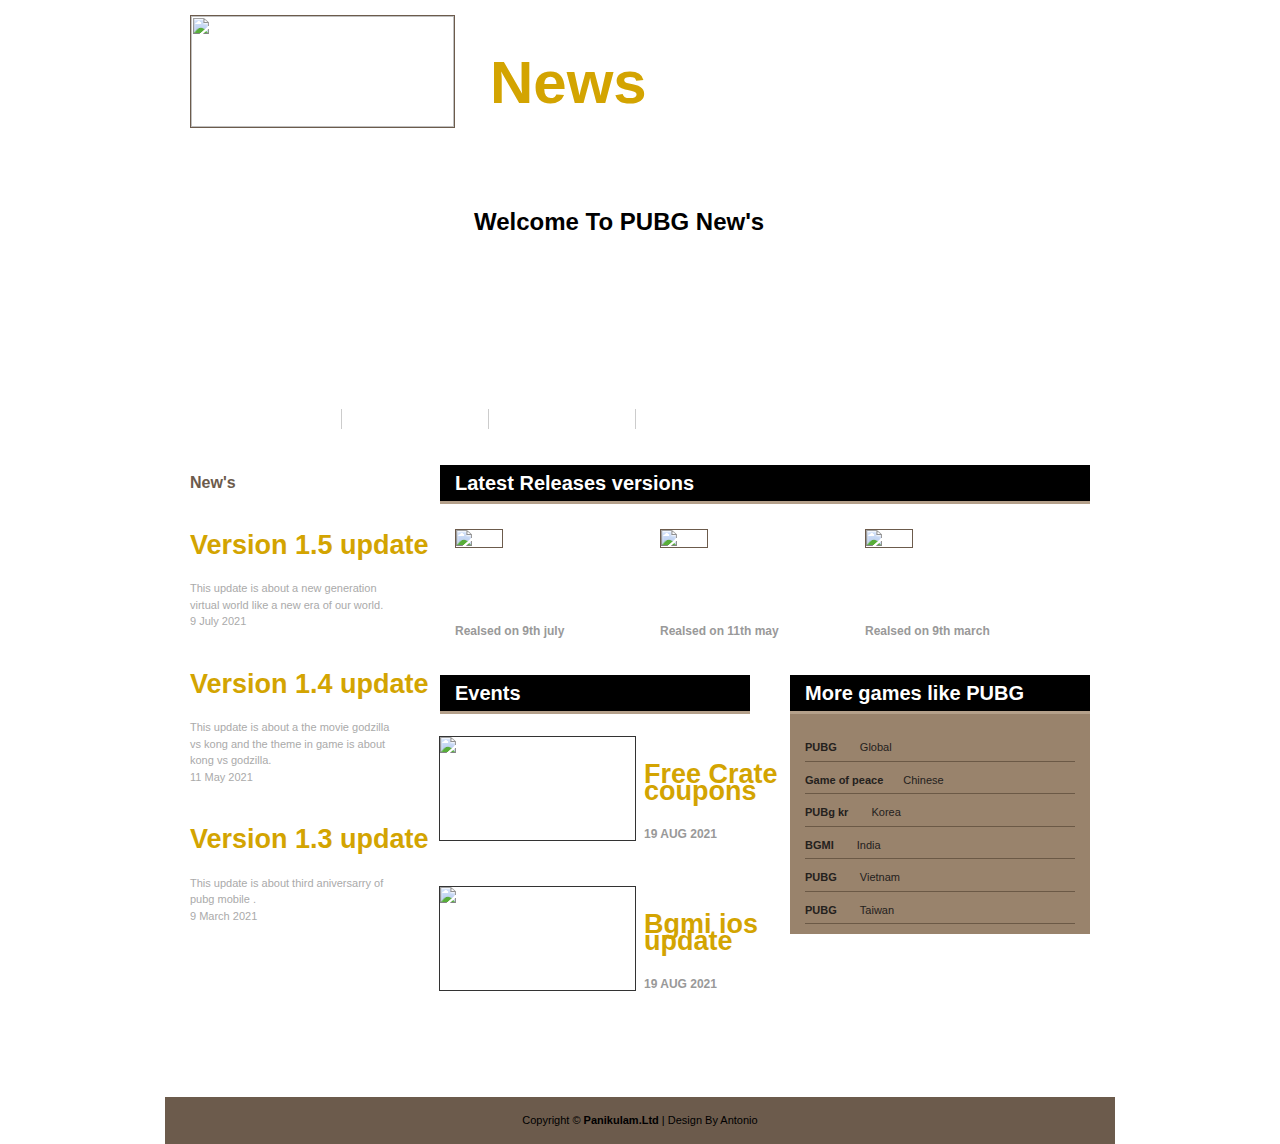
==== index.html @ 649311f4 "Add files via upload" ====
<!DOCTYPE html PUBLIC "-//W3C//DTD XHTML 1.0 Transitional//EN" "http://www.w3.org/TR/xhtml1/DTD/xhtml1-transitional.dtd">
<html xmlns="http://www.w3.org/1999/xhtml">
<head>
<meta name="viewport" content="width=device-width, initial-scale=1.0">
<title>Free CSS Template for Music Websites</title>
<meta name="keywords" content="" />
<meta name="description" content="" />
<link href="https://cdn.jsdelivr.net/npm/bootstrap@5.1.0/dist/css/bootstrap.min.css" rel="stylesheet" integrity="sha384-KyZXEAg3QhqLMpG8r+8fhAXLRk2vvoC2f3B09zVXn8CA5QIVfZOJ3BCsw2P0p/We" crossorigin="anonymous">
<link href="templatemo_style.css" rel="stylesheet" type="text/css" />
</head>
<body>
<div id="templatemo_container">

	<div id="templatemo_header" class="col-xs-12 col-sm-6 col-md-4 col-lg-3 col-xl-2">
    	<div id="templatemo_title">
            <div id="templatemo_sitetitle" class="col-xs-12 col-sm-6 col-md-4 col-lg-3 col-xl-2">
                <img class="header-img" src="https://thumbs.dreamstime.com/b/pubg-logo-pubg-logo-white-background-vector-format-available-ai-136066363.jpg">
            </div>
        </div>
        <div>
            <h3 class="header-text">News</h3>
        </div>
        
    </div>

	<div id="templatemo_banner">
       	<div id="templatemo_banner_text">
            <div id="banner_title">Welcome To PUBG New's</div>
            <p class="banner_text">In this webpage you will be able to know <br>news related to bgmi and its events. </p>
    	</div>
	</div>
    
    <div id="templatemo_menu">
     	<ul>
			<li><a href="index.html" class="current">Main Page</a></li>
			<li><a href="subpage.html">New's</a></li>
            <li><a href="subpage2.html">Screenshot's</a></li>            
        </ul>  
    </div>
    
    <div id="templatemo_content">
    
    	<div id="templatemo_left_column">
            
            <h2>New's</h2>
            <div class="left_col_box">
                <div class="blog_box">
                   <h3>Version 1.5 update</h3>
                    This update is about a new generation virtual world like a new era of our world.<br>
                    9 July 2021
				</div>
                <div class="blog_box">
                    <h3>Version 1.4 update</h3>
                    This update is about a the movie godzilla vs kong and the theme in game is about kong vs godzilla.<br>
                    11 May 2021
				</div>
                <div class="blog_box">
                    <h3>Version 1.3 update</h3>
                    This update is about third aniversarry of pubg mobile .<br>
                    9 March 2021
				</div>                                               

			</div>
		</div>
        
        <div id="templatemo_right_column">
        	<div id="new_released_section">
            	<h1>Latest Releases versions</h1>
            	<div class="new_released_box">
                <img src="https://estnn.com/wp-content/uploads/2021/07/pubg-ignition.jpg" alt="image" />
                    <h3 class="ttt">Version 1.5.0</h3> 
                    <h4>Realsed on 9th july</h4>  
				</div>
                <div class="new_released_box">
                <img src="https://staticg.sportskeeda.com/editor/2021/05/4c3d6-16205380444661-800.jpg" alt="image" />
                    <h3 class="ttt">Version 1.4.0</h3> 
                    <h4>Realsed on 11th may</h4>  
				</div>
                <div class="new_released_box">
                <img src="https://www.xda-developers.com/files/2021/03/PUBG-Mobile-1.3-Update-1024x576.jpg" alt="image" />
                    <h3 class="ttt">Version 1.3.0</h3> 
                    <h4>Realsed on 9th march</h4>  
				</div>
				
            </div>
            
            <div class="templatemo_right_panel_fullwidth">
                <div id="news_section">
                    <h1>Events </h1>
                    <div class="news_box">
                        <img src="images/news-img-2.jpg" alt="image" />
                        <h3>Free Crate coupons</h3> 
                        <h4>19 AUG 2021</h4>
                        <p>Free crate coupons in pubg mobile. 
                        </p>
                    </div>
                    <div class="news_box">
                        <img src="images/news-img-1.JPG" alt="image" />
                        <h3>Bgmi ios update</h3> 
                        <h4>19 AUG 2021</h4>
                        <p>BGMI ios version has been realsed.Android users are fucked bcoz of 90fps in ios.
                        </p>
                    </div>
                </div> <!-- end of news -->
                
                <div id="topdownload_section">
                    <h1>More games like PUBG</h1>
                    <div class="topdownload_box">
                        <div class="title_singer">PUBG   <span>Global</span></div>
                    </div>
                    <div class="topdownload_box">
                        <div class="title_singer">Game of peace<span>Chinese</span></div>
                    </div>
                    <div class="topdownload_box">
                        <div class="title_singer">PUBg kr <span>Korea</span></div>
                    </div>
                    <div class="topdownload_box">
                        <div class="title_singer">BGMI    <span>India</span></div>
                    </div>
                    <div class="topdownload_box">
                        <div class="title_singer">PUBG    <span>Vietnam</span></div>
                    </div>
                    <div class="topdownload_box">
                        <div class="title_singer">PUBG    <span>Taiwan</span></div>
                    </div>       
                </div> <!-- end of top download -->
			</div>                
            
		</div>
    </div>
  
    
	<div id="templatemo_footer">
        Copyright © <a href="#"><strong>Panikulam.Ltd</strong></a> | Design By Antonio
	</div>
</div>
<!-- templatemo 047 music -->
<!-- 
Music Template 
http://www.templatemo.com/preview/templatemo_047_music 
-->  
<script src="https://cdn.jsdelivr.net/npm/bootstrap@5.1.0/dist/js/bootstrap.bundle.min.js" integrity="sha384-U1DAWAznBHeqEIlVSCgzq+c9gqGAJn5c/t99JyeKa9xxaYpSvHU5awsuZVVFIhvj" crossorigin="anonymous"></script>
<script src="https://cdn.jsdelivr.net/npm/@popperjs/core@2.9.3/dist/umd/popper.min.js" integrity="sha384-eMNCOe7tC1doHpGoWe/6oMVemdAVTMs2xqW4mwXrXsW0L84Iytr2wi5v2QjrP/xp" crossorigin="anonymous"></script>
<script src="https://cdn.jsdelivr.net/npm/bootstrap@5.1.0/dist/js/bootstrap.min.js" integrity="sha384-cn7l7gDp0eyniUwwAZgrzD06kc/tftFf19TOAs2zVinnD/C7E91j9yyk5//jjpt/" crossorigin="anonymous"></script>
</body>
</html>
---- templatemo_style.css ----
/*
CSS Credit: http://www.templatemo.com/
*/

/* 
Music Template 
http://www.templatemo.com/preview/templatemo_047_music 
*/
body {
	margin:0;
	padding:0;
	line-height: 1.5em;
	font-family:  Helvetica, Arial, sans-serif;
	font-size: 11px;
	color: #FFFFFF;
	background: #FFFFFF;
}
.ttt{
	color: #fff;
}
.banner_text{
	font-size: 18px;
    font-weight: bold;
}
.header-img {
width: 263px;
height: 111px;
border: 1px solid #6c5b4c;
}

.header-text {
	font-size: 60px;
	margin-left: 101px;
}

h1 {
	margin: 0 0 25px 0;
    padding: 10px 0 10px 15px;
    font-size: 20px;
    font-weight: bold;
    color: #fff;
    background: #000000;
    border-bottom: 3px solid #b4a08a;
}

h2 {
	width: 235px;
	height: 35px;
	padding: 15px 0 0 35px;
	margin: 0 0 25px -10px;
	font-size: 16px;
	color: #6c5b4c;
	background: url(images/left_heading_background.gif) no-repeat;
}

h3 {
	color: #d3a401;
	font-size: 27px;
	width: 356px;
}

h4 {
	margin: 0 0 5px 0;
	padding: 0;
	font-weight: bold;
	font-size: 12px;
	color: #999999;	
}

.rantsection {
	height: 13px;
	margin-bottom: 10px;
}

.rantsection img {
	float: left;
	height: 13px;
	width: 13px;
	border: 0px;
	margin-right: 5px;
}

a:link, a:visited { color: #999999; text-decoration: none;} 
a:active, a:hover { color: #999999; text-decoration: underline;}

.more_button a{
	clear: both;
	text-align: center;
	display: block;
	width: 60px;
	padding: 1px 0;
	margin-bottom: 5px; 
	background: #6c5b4c;
	border-bottom: 1px solid #a59180;
	color: #FFFFFF;
	font-weight: bold;
	text-decoration: none;
}

.download_button a{
	float: right;
	text-align: center;
	width: 65px;
	padding: 1px 0;
	background: #6c5b4c;
	border-bottom: 1px solid #a59180;
	color: #FFFFFF;
	font-weight: bold;
	text-decoration: none;
}

img {
	border: 1px solid #6c5b4c;
	width: 192px;
	height: 178px;
}


/* ----- Form ----- */
.form_row{
	margin-bottom: 3px;
}

form{
	margin: 0;
	padding: 0;
	text-align: right;	
}

label {
	margin-right: 10px;
}

input{
	width: 130px;
	height: 18px;
	padding: 1px 0;
	line-height: normal;
	color: #99836c;
	border: 1px solid #99836c;
	background: #400a0a;
}
select{
	color: #99836c;
}

.button{
	width: 60px;
	line-height: normal;
	margin: 0;
	height: 23px;
}
/* End of Form */


#templatemo_container {
	margin: 0px auto;
	width: 970px;
	background: url(images/main_background.gif) repeat-y;
}

/*------------ Header --------------- */

#templatemo_header {
	float: left;
	width: 900px;
	padding: 0 35px;
	margin: 15px 0 10px 0;
}

#templatemo_title {
	float: left;
	width: 300px;
}

#templatemo_sitetitle {
	margin-bottom: 21px;
}
#templatemo_sitetitle span{
	font-weight: normal;
	color: #FFFFFF;
}

#templatemo_login {
	float: right;
	margin-top: 25px;
	width: 300px;
}
/* -------------- End of Header------------------ */

/* --------- Banner ---------- */
#templatemo_banner-3{
	clear: both;
    margin-left: 10px;
    width: 950px;
    height: 243px;
	background: url(images/banner-3.jpg) no-repeat;
}#templatemo_banner-3{
	clear: both;
    margin-left: 10px;
    width: 950px;
    height: 243px;
	background: url(images/banner-3.jpeg) no-repeat;
}
#templatemo_banner-2{
	clear: both;
    margin-left: 10px;
    width: 950px;
    height: 243px;
	background: url(images/banner-2.jpeg) no-repeat;
}
#templatemo_banner {
	clear: both;
    margin-left: 10px;
    width: 950px;
    height: 227px;
	background: url(images/banner-1.png) no-repeat;
}

#templatemo_banner_text {
	padding: 52px 0 0 309px;
	width: 550px;
}

#banner_title{
	margin: 0 0 25px 0;
	padding: 0;
	font-size: 24px;
	font-weight: bold;
	color: black;
}

#templatemo_banner_text p{
	margin: 0 0 25px 0;
	padding: 0;
}

/* --------- End of Banner ---------- */

/*--- Menu ---*/
#templatemo_menu{
	float: left;
	width: 970px;
	height: 51px;
	background: url(images/menu_background.gif) no-repeat;
}

#templatemo_menu ul {
	float: left;
	margin: 0;
	padding: 10px 0 0 40px;
	list-style: none;
}

#templatemo_menu ul li{
	display: inline;
}

#templatemo_menu ul li a{
	float: left;
	width: 146px;
	height: 20px;
	margin-top: 10px;
	padding: 0;
	font-size: 1.1em;
	font-weight: bold;
	text-align: center;
	text-decoration: none;
	color: #fff;
	border-right: 1px solid #CCCCCC;
}

#templatemo_menu ul li .lastmenu{
	border-right: none;
}

#templatemo_menu li a:hover, #templatemo_menu li .current{
	color: #fff;
    padding-left: 0px;}
/*--- End of Menu ---*/

/*--- Content ---*/
#templatemo_content {
	float: left;
	margin: 0;
	padding: 0 10px;
	width: 950px;
}

/*--- Left Column---*/
#templatemo_left_column {
	float: left;
	margin: 20px 10px 0 0;
	padding: 0px;
	width: 235px;
}

.left_col_box {
	margin: 0 0 25px 25px;
	color: #AAA;	
}

.blog_box {
	padding-bottom: 15px;
	margin-bottom: 15px;
	border-bottom: 4px solid #fff;
}

.blog_box h3 a{
	font-size: 15px;
	color: #d3a401;	
	
}

.blog_box span{
	color: #99836c;
}
/*--- End of Left Column---*/

/*--- Right Column---*/
#templatemo_right_column {
	float: right;
	margin: 25px 25px 0 0;
	padding: 0;
	width: 650px;
}

.templatemo_right_panel_fullwidth {
	float: left;
	width: 650px;
	padding: 0 0 25px 0;
}

.templatemo_right_panel_fullwidth img{
	float: left;
	margin: 3px 10px 0 0;
}

.templatemo_right_panel_fullwidth_content {
	float: left;
	width: 620px;
	padding: 0 15px 25px 15px;
}

.templatemo_right_panel_fullwidth_content p{
	text-align: justify;
	font-size: 14px;
}

#new_released_section {
	float: left;
	width: 650px;
	margin: 0 0 30px 0;
}

.new_released_box {
	float: left;
	width: 180px;
	margin: 0 10px 0 15px;	
}

.new_released_box img{
	margin-bottom: 5px;
}

#news_section {
	float: left;
	width: 310px;
	margin: 0 25px 0 0;
}

.news_box {
	float: left;
	width: 280px;
	margin: 0 15px 25px 15px;
}

.news_box img{
	float: left;
    height: 103px;
    width: 195px;
    margin: -3px 8px -1px -16px;
    border: 1px solid #333333;
}

.news_box p{
	margin: 0;
	padding: 0;
	font-size: 17px;
}

#topdownload_section {
	float: right;
	width: 300px;
	padding: 0;
	margin: 0;
	background: #99836c;
}

.topdownload_box {
	float: left;
	width: 270px;
	padding-bottom: 5px;
	margin: 0 15px 10px 15px;
	color: #24211d;
	font-weight: bold;
	border-bottom: 1px solid #6b5946;
	
}

* html .topdownload_box {
	margin: 0 15px 10px 7px;
}

.topdownload_box span{
	font-weight: normal;
	margin-left: 20px;
}

.title_singer{
	float: left;
	width: 204px;
}
/*--- End of Right Column---*/
/*--- End of Content ---*/

/* ----- Footer ----- */
#templatemo_footer {
	clear: both;
	padding: 15px 0;
	width: 950px;
	margin: 0 10px;
	text-align: center;
	color: #000000;
	background: #6c5b4c;
	text-align: center;
}

#templatemo_footer a{
	color: #000000;
}

#templatemo_footer a:hover{
	color: #cccc66;
}
/* ----- End of Footer ----- */
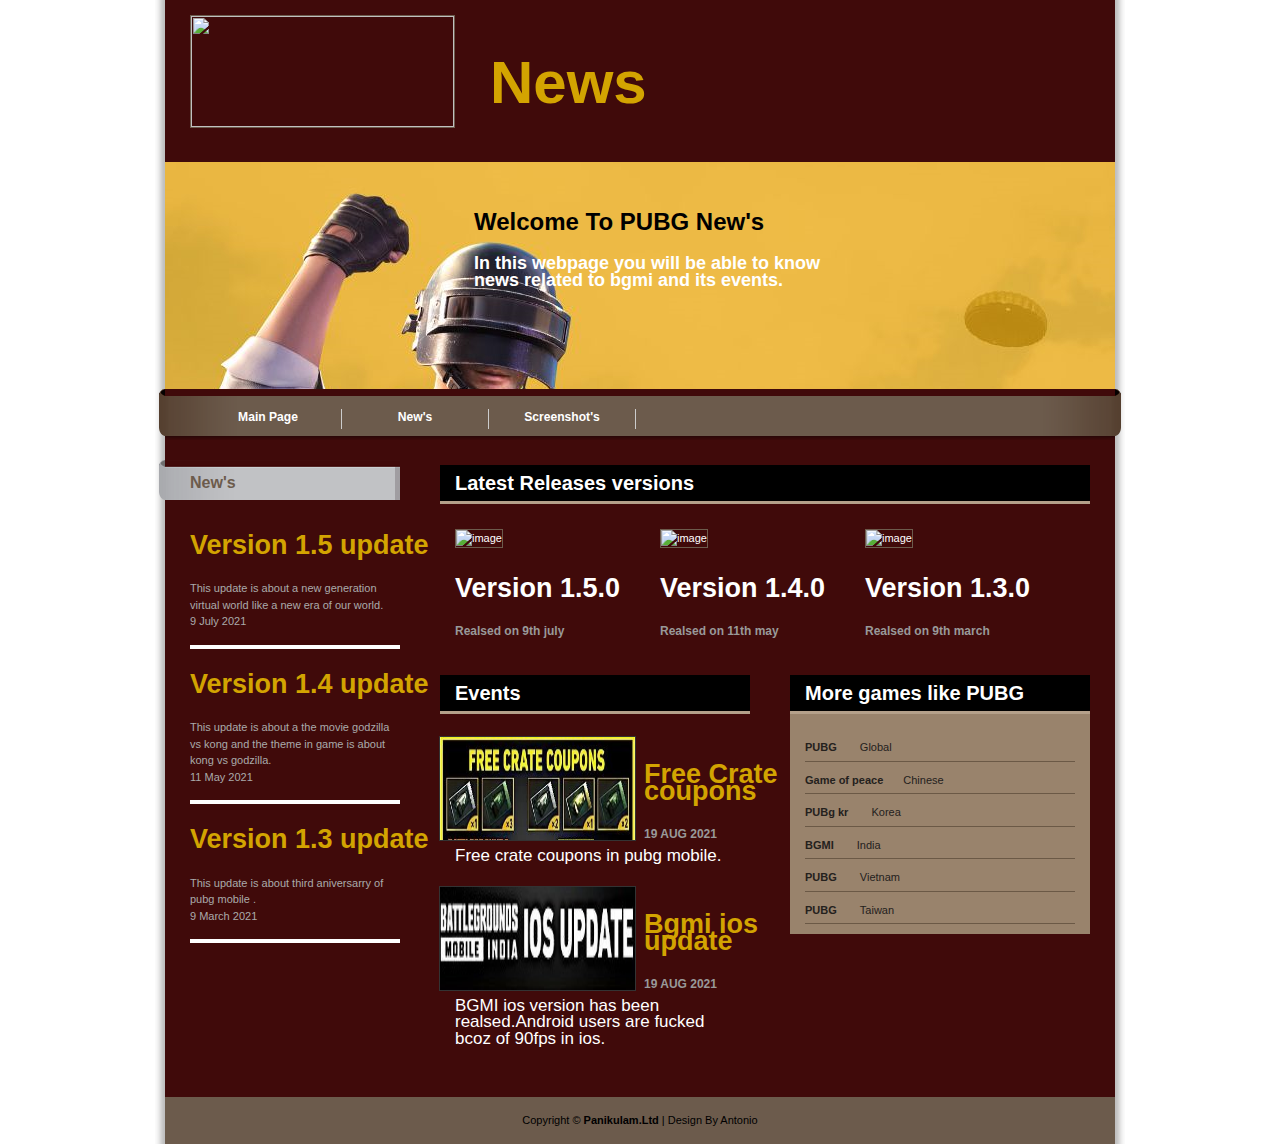
==== commit d6b63c86: "Add files via upload" ====
--- a/index.html
+++ b/index.html
@@ -2,7 +2,7 @@
 <html xmlns="http://www.w3.org/1999/xhtml">
 <head>
 <meta name="viewport" content="width=device-width, initial-scale=1.0">
-<title>Free CSS Template for Music Websites</title>
+<title>Pubg news main</title>
 <meta name="keywords" content="" />
 <meta name="description" content="" />
 <link href="https://cdn.jsdelivr.net/npm/bootstrap@5.1.0/dist/css/bootstrap.min.css" rel="stylesheet" integrity="sha384-KyZXEAg3QhqLMpG8r+8fhAXLRk2vvoC2f3B09zVXn8CA5QIVfZOJ3BCsw2P0p/We" crossorigin="anonymous">
